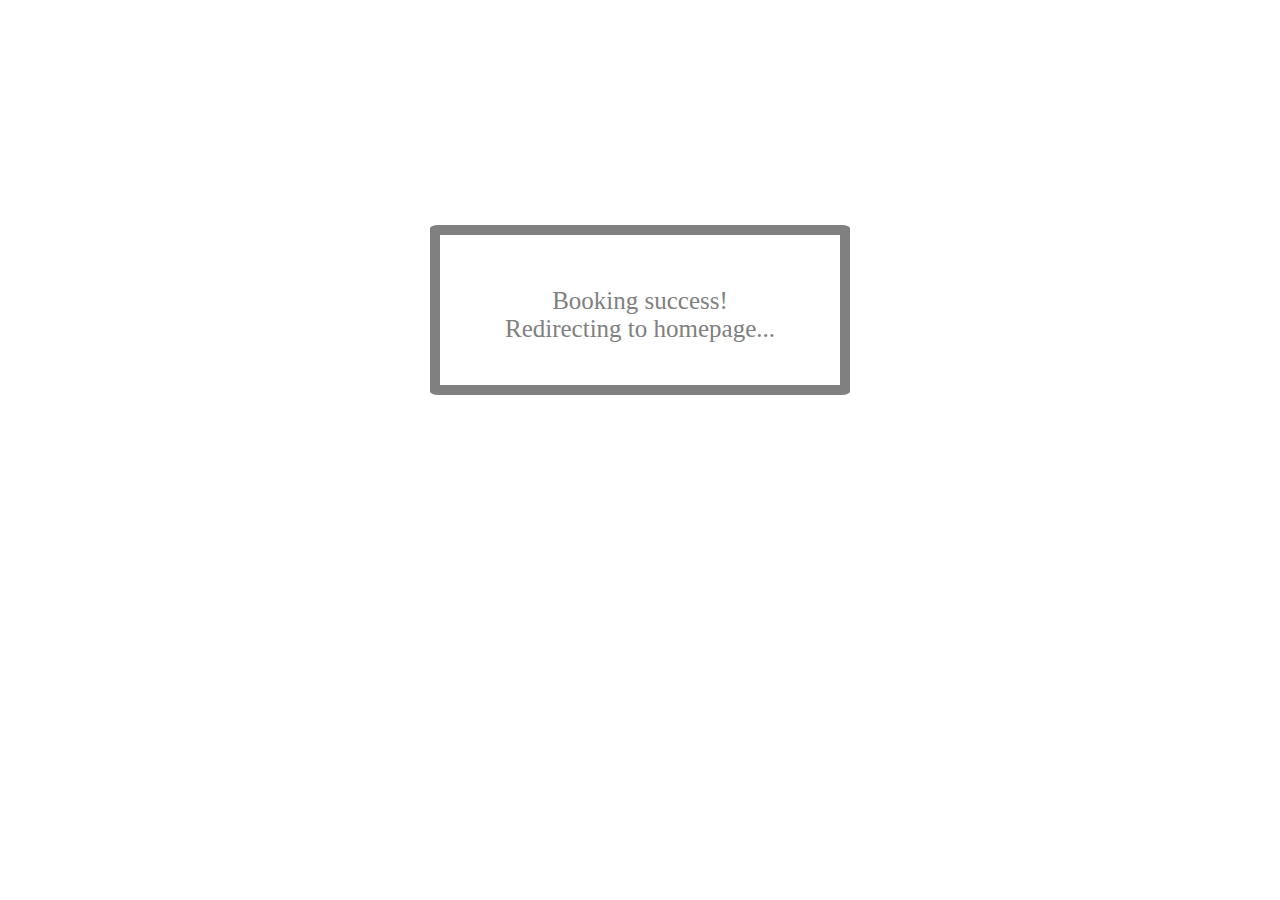
==== booking_redirect.html @ 58a1cbdf "redirect page added" ====
<!doctype html>
<html>
<head>
	<style type="text/css">
	#msgbox {
		position: absolute;
		margin-left: auto;
		margin-right: auto;
		left: 0;
		right: 0;
		top:25%;
		height: 150px;
		width: 400px;
		border: 10px solid grey;
		border-radius: 2%;
	}

	#msg {
		margin-top:13%;
		color:grey;
		text-align:center;
		font-size:25px;
		font-family: "Times New Roman";
	}
	</style>
</head>

<body>
	<div id='msgbox'>
		<p id='msg'>Booking success!
		<br>Redirecting to homepage...</p>
	</div>
	<script type='text/javascript'>
		setTimeout(function() {window.location.href='index.html'},3000);
	</script>
</body>


</html>
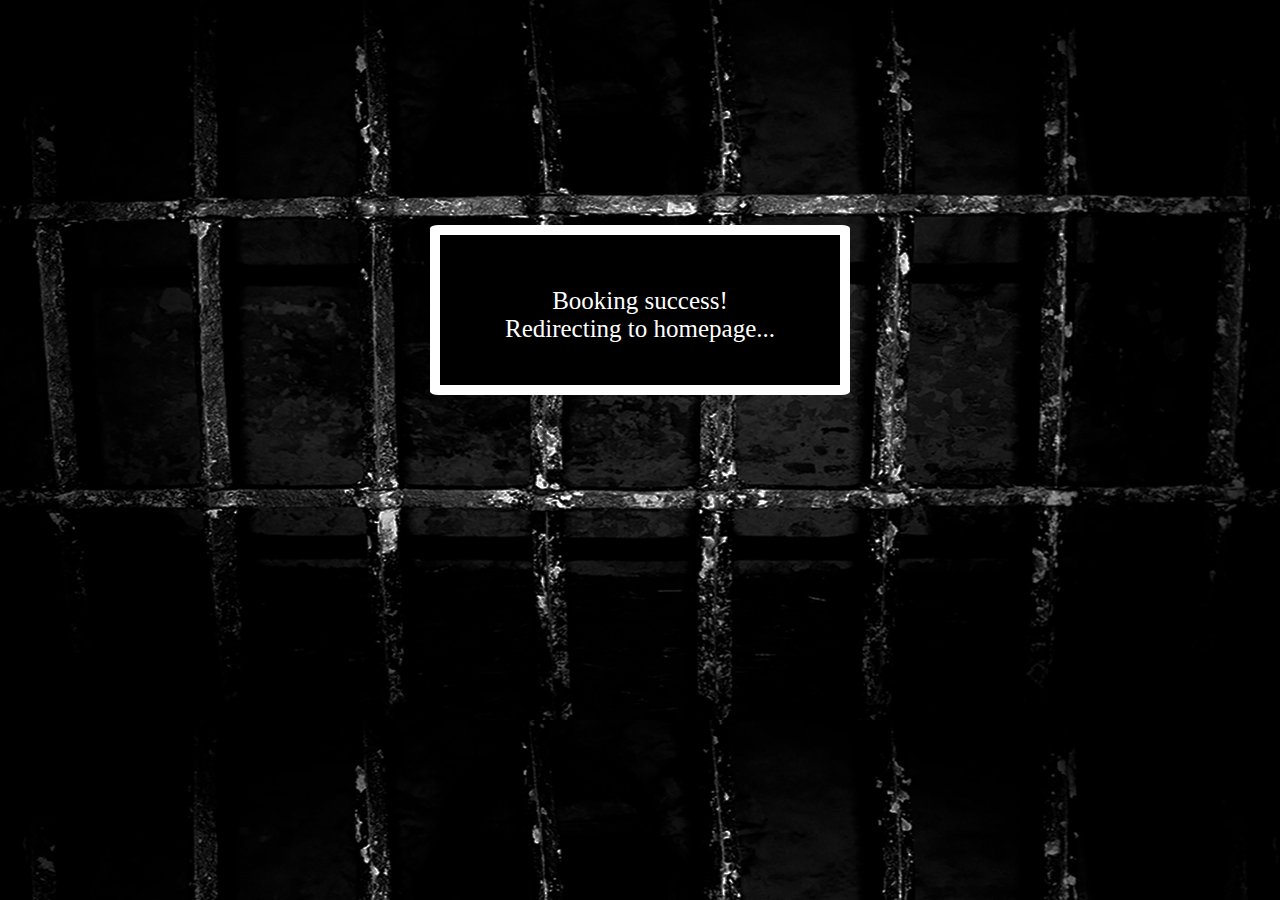
==== commit 51ed5797: "redirect" ====
--- a/booking_redirect.html
+++ b/booking_redirect.html
@@ -2,6 +2,10 @@
 <html>
 <head>
 	<style type="text/css">
+	body {
+		overflow:hidden;
+		background-image: url('img/prison_bg.png');
+	}
 	#msgbox {
 		position: absolute;
 		margin-left: auto;
@@ -11,13 +15,14 @@
 		top:25%;
 		height: 150px;
 		width: 400px;
-		border: 10px solid grey;
+		background-color: black;
+		border: 10px solid white;
 		border-radius: 2%;
 	}
 
 	#msg {
 		margin-top:13%;
-		color:grey;
+		color:white;
 		text-align:center;
 		font-size:25px;
 		font-family: "Times New Roman";
@@ -31,7 +36,7 @@
 		<br>Redirecting to homepage...</p>
 	</div>
 	<script type='text/javascript'>
-		setTimeout(function() {window.location.href='index.html'},3000);
+		//setTimeout(function() {window.location.href='index.html'},3000);
 	</script>
 </body>
 
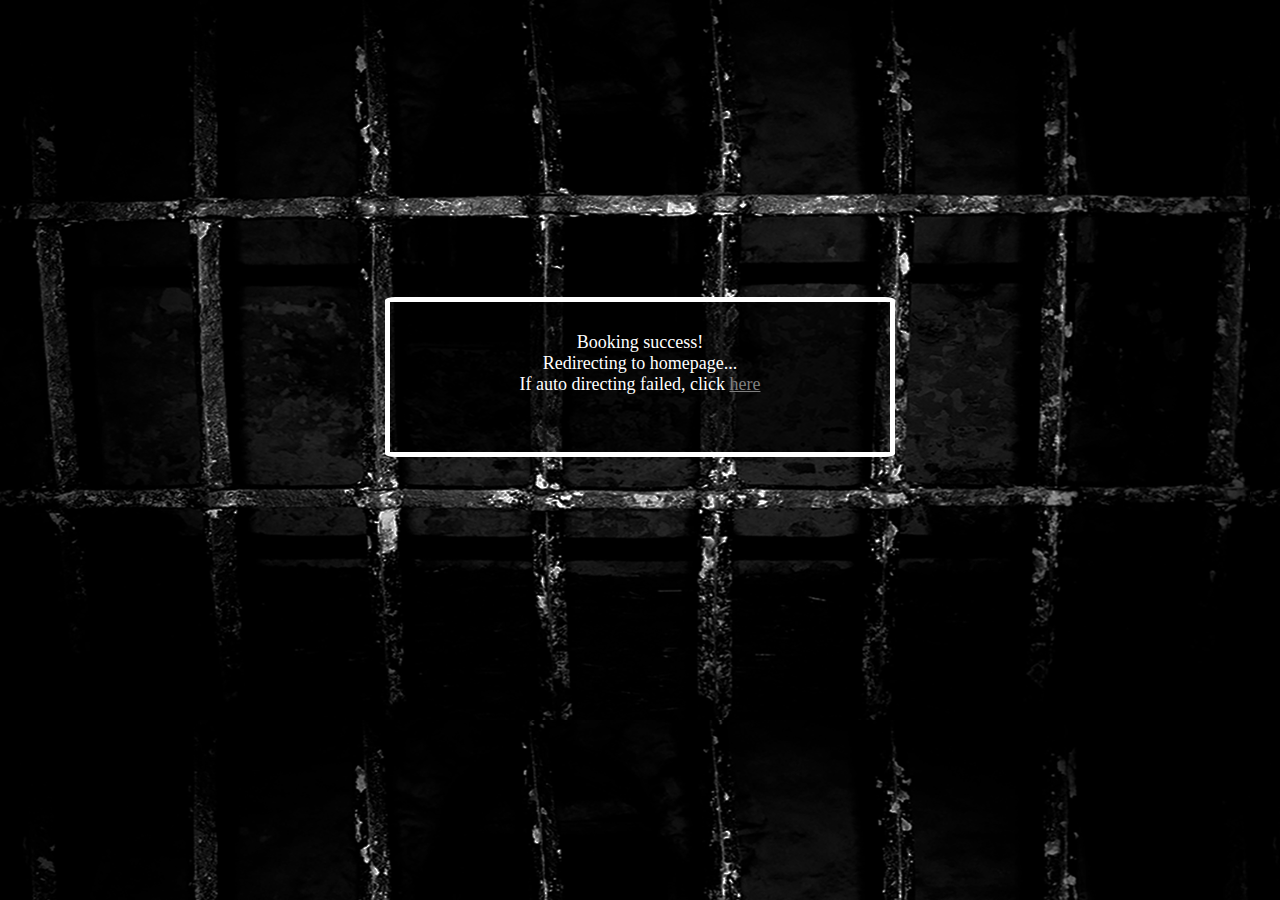
==== commit 7febcc8f: "redirect page" ====
--- a/booking_redirect.html
+++ b/booking_redirect.html
@@ -12,20 +12,20 @@
 		margin-right: auto;
 		left: 0;
 		right: 0;
-		top:25%;
+		top:33%;
 		height: 150px;
-		width: 400px;
-		background-color: black;
-		border: 10px solid white;
+		width: 500px;
+		background-color: rgba(0, 0, 0, 0.7);
+		border: 5px solid white;
 		border-radius: 2%;
 	}
 
 	#msg {
-		margin-top:13%;
-		color:white;
-		text-align:center;
-		font-size:25px;
-		font-family: "Times New Roman";
+		text-align: center;
+		color: white;
+		margin-top: 30px;
+		font-size:18px;
+		font-family: "Ayuthaya";
 	}
 	</style>
 </head>
@@ -33,10 +33,11 @@
 <body>
 	<div id='msgbox'>
 		<p id='msg'>Booking success!
-		<br>Redirecting to homepage...</p>
+		<br>Redirecting to homepage...
+		<br>If auto directing failed, click <a style="color: grey" href="/dp1415">here</a></p>
 	</div>
 	<script type='text/javascript'>
-		//setTimeout(function() {window.location.href='index.html'},3000);
+		setTimeout(function() {window.location.href='index.html'},3000);
 	</script>
 </body>
 
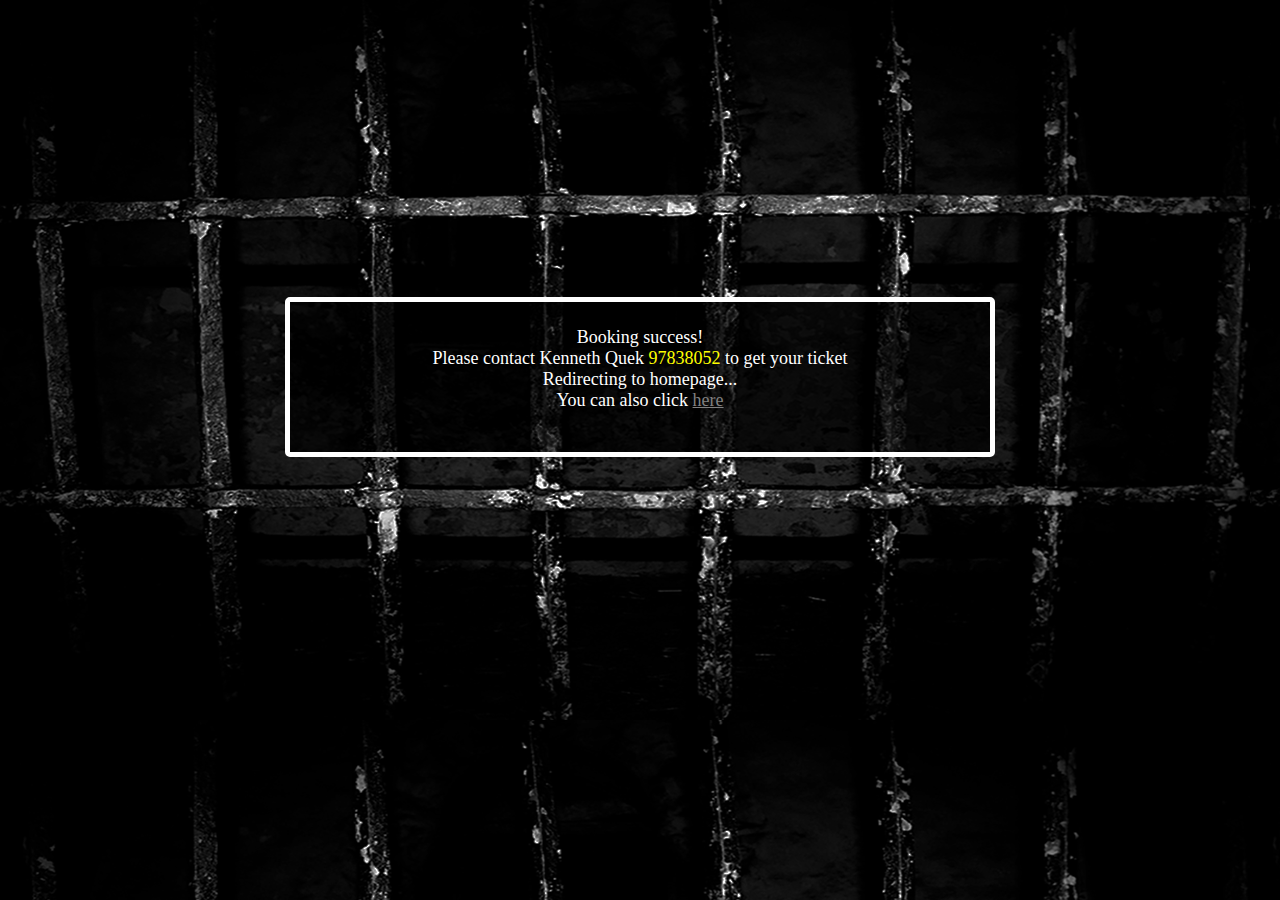
==== commit fb765dac: "update redirect page info and style" ====
--- a/booking_redirect.html
+++ b/booking_redirect.html
@@ -14,16 +14,16 @@
 		right: 0;
 		top:33%;
 		height: 150px;
-		width: 500px;
+		width: 700px;
 		background-color: rgba(0, 0, 0, 0.7);
 		border: 5px solid white;
-		border-radius: 2%;
+		border-radius: 5px;
 	}
 
 	#msg {
 		text-align: center;
 		color: white;
-		margin-top: 30px;
+		margin-top: 25px;
 		font-size:18px;
 		font-family: "Ayuthaya";
 	}
@@ -33,11 +33,12 @@
 <body>
 	<div id='msgbox'>
 		<p id='msg'>Booking success!
+		<br>Please contact Kenneth Quek <h style="color:yellow">97838052</h> to get your ticket
 		<br>Redirecting to homepage...
-		<br>If auto directing failed, click <a style="color: grey" href="/dp1415">here</a></p>
+		<br>You can also click <a style="color: grey" href="/dp1415">here</a></p>
 	</div>
 	<script type='text/javascript'>
-		setTimeout(function() {window.location.href='index.html'},3000);
+		setTimeout(function() {window.location.href='index.html'},8000);
 	</script>
 </body>
 
